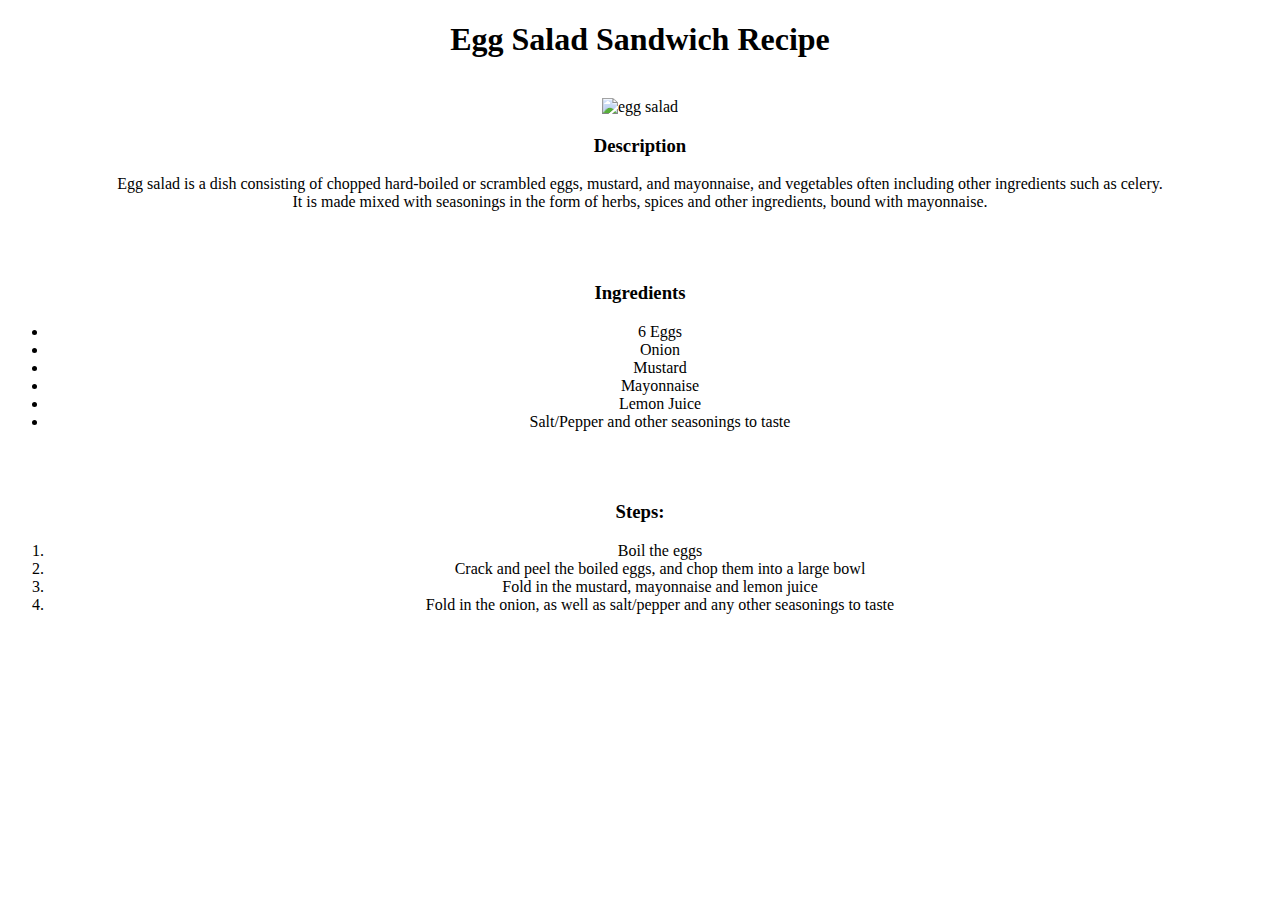
==== recipes/egg-salad.html @ 8ffab12a "feat: add egg-salad.html page" ====
<!DOCTYPE html>
<html lang="en">
<head>
    <meta charset="UTF-8">
    <meta name="viewport" content="width=device-width, initial-scale=1.0">
    <title>Odin Recipes</title>
</head>
<body>
    <h1 align="center">Egg Salad Sandwich Recipe</h1>
    <br>
    <div align="center">
        <img alt="egg salad" height="250" width="250" src="https://www.allrecipes.com/thmb/aC8aQ8_x_N7BbpN7SK8QZpVNP1U=/750x0/filters:no_upscale():max_bytes(150000):strip_icc():format(webp)/4525663-570993c0dac74778a584ff6169bf8038.jpg">
        <h3>Description</h4>
        <p>Egg salad is a dish consisting of chopped hard-boiled or scrambled eggs, mustard, and mayonnaise, and vegetables often including other ingredients such as celery.<br> It is made mixed with seasonings in the form of herbs, spices and other ingredients, bound with mayonnaise.</p>
        <br><br>
        <h3>Ingredients</h3>
        <ul>
            <li>6 Eggs</li>
            <li>Onion</li>
            <li>Mustard</li>
            <li>Mayonnaise</li>
            <li>Lemon Juice</li>
            <li>Salt/Pepper and other seasonings to taste</li>
        </ul>
        <br><br>
        <h3>Steps:</h3>
        <ol>
            <li>Boil the eggs</li>
            <li>Crack and peel the boiled eggs, and chop them into a large bowl</li>
            <li>Fold in the mustard, mayonnaise and lemon juice</li>
            <li>Fold in the onion, as well as salt/pepper and any other seasonings to taste</li>
        </ol>
    </div>
</body>
</html>
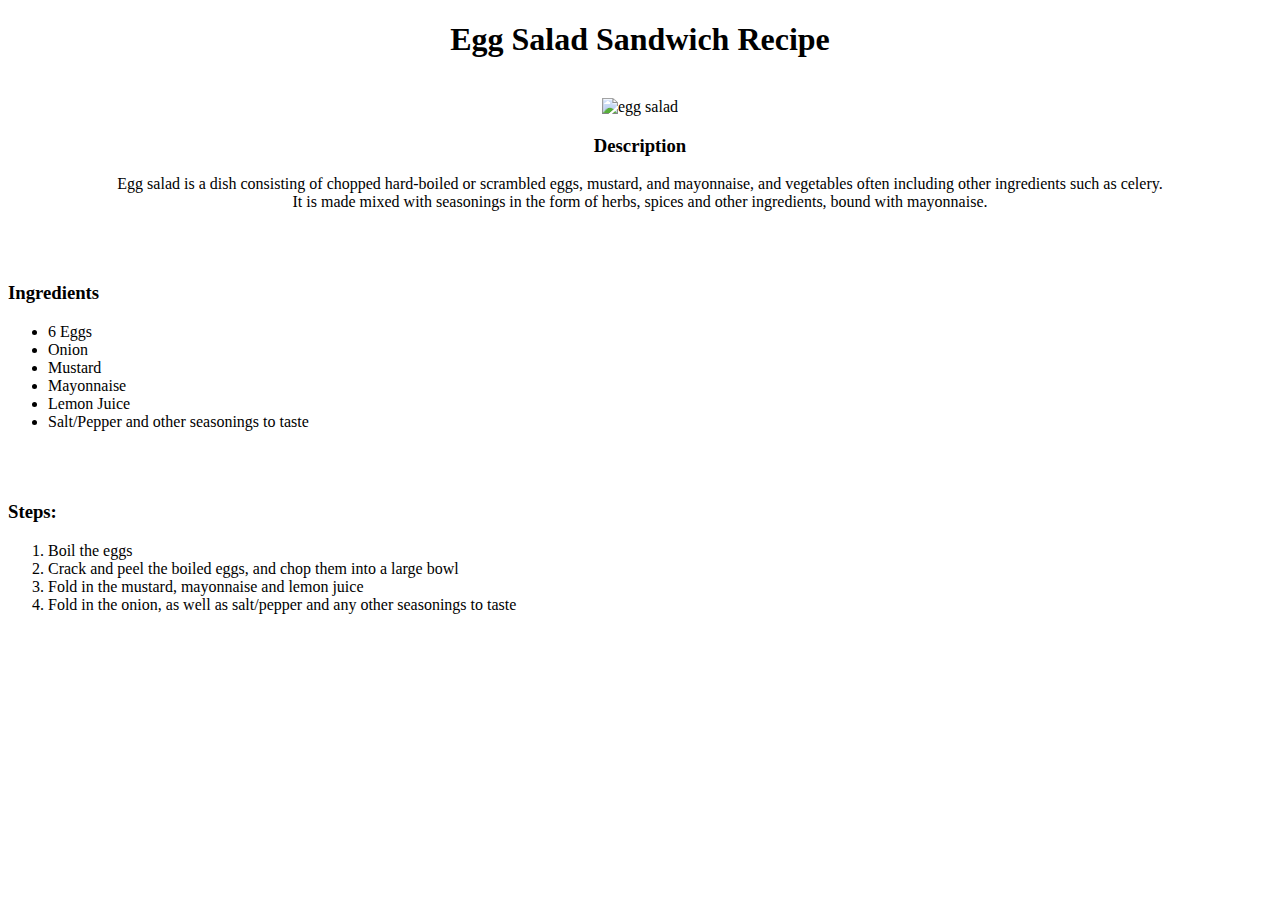
==== commit 01b674ea: "fix: edit egg-salad.html" ====
--- a/recipes/egg-salad.html
+++ b/recipes/egg-salad.html
@@ -13,23 +13,23 @@
         <h3>Description</h4>
         <p>Egg salad is a dish consisting of chopped hard-boiled or scrambled eggs, mustard, and mayonnaise, and vegetables often including other ingredients such as celery.<br> It is made mixed with seasonings in the form of herbs, spices and other ingredients, bound with mayonnaise.</p>
         <br><br>
-        <h3>Ingredients</h3>
-        <ul>
-            <li>6 Eggs</li>
-            <li>Onion</li>
-            <li>Mustard</li>
-            <li>Mayonnaise</li>
-            <li>Lemon Juice</li>
-            <li>Salt/Pepper and other seasonings to taste</li>
-        </ul>
-        <br><br>
-        <h3>Steps:</h3>
-        <ol>
-            <li>Boil the eggs</li>
-            <li>Crack and peel the boiled eggs, and chop them into a large bowl</li>
-            <li>Fold in the mustard, mayonnaise and lemon juice</li>
-            <li>Fold in the onion, as well as salt/pepper and any other seasonings to taste</li>
-        </ol>
     </div>
+    <h3>Ingredients</h3>
+    <ul>
+        <li>6 Eggs</li>
+        <li>Onion</li>
+        <li>Mustard</li>
+        <li>Mayonnaise</li>
+        <li>Lemon Juice</li>
+        <li>Salt/Pepper and other seasonings to taste</li>
+    </ul>
+    <br><br>
+    <h3>Steps:</h3>
+    <ol>
+        <li>Boil the eggs</li>
+        <li>Crack and peel the boiled eggs, and chop them into a large bowl</li>
+        <li>Fold in the mustard, mayonnaise and lemon juice</li>
+        <li>Fold in the onion, as well as salt/pepper and any other seasonings to taste</li>
+    </ol>
 </body>
 </html>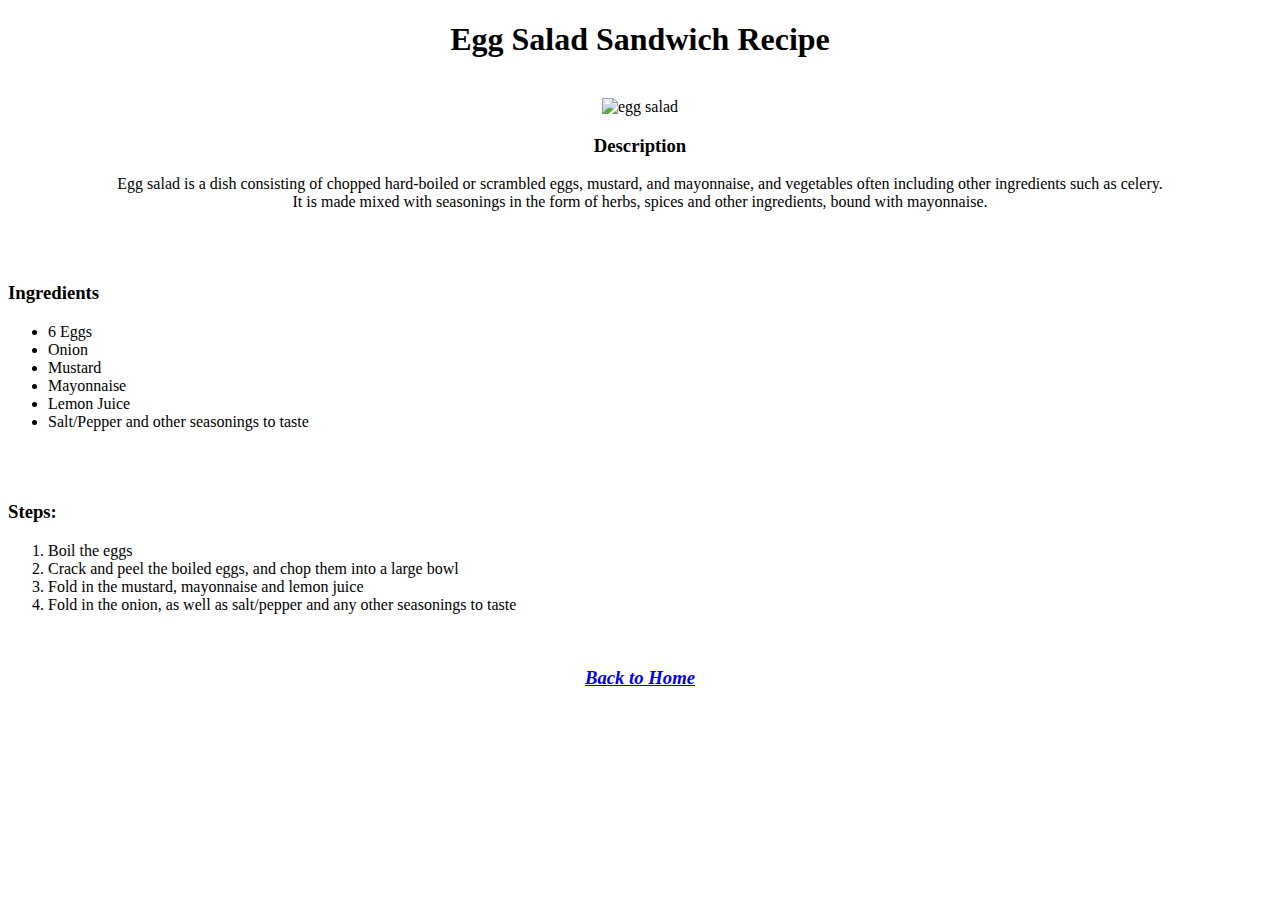
==== commit be1e3588: "feat: add pbj.html and mango-smoothie.html" ====
--- a/recipes/egg-salad.html
+++ b/recipes/egg-salad.html
@@ -31,5 +31,9 @@
         <li>Fold in the mustard, mayonnaise and lemon juice</li>
         <li>Fold in the onion, as well as salt/pepper and any other seasonings to taste</li>
     </ol>
+    <br>
+    <div align="center">
+        <a href="../index.html"><h3><i>Back to Home</i></h3></a>
+    </div>
 </body>
 </html>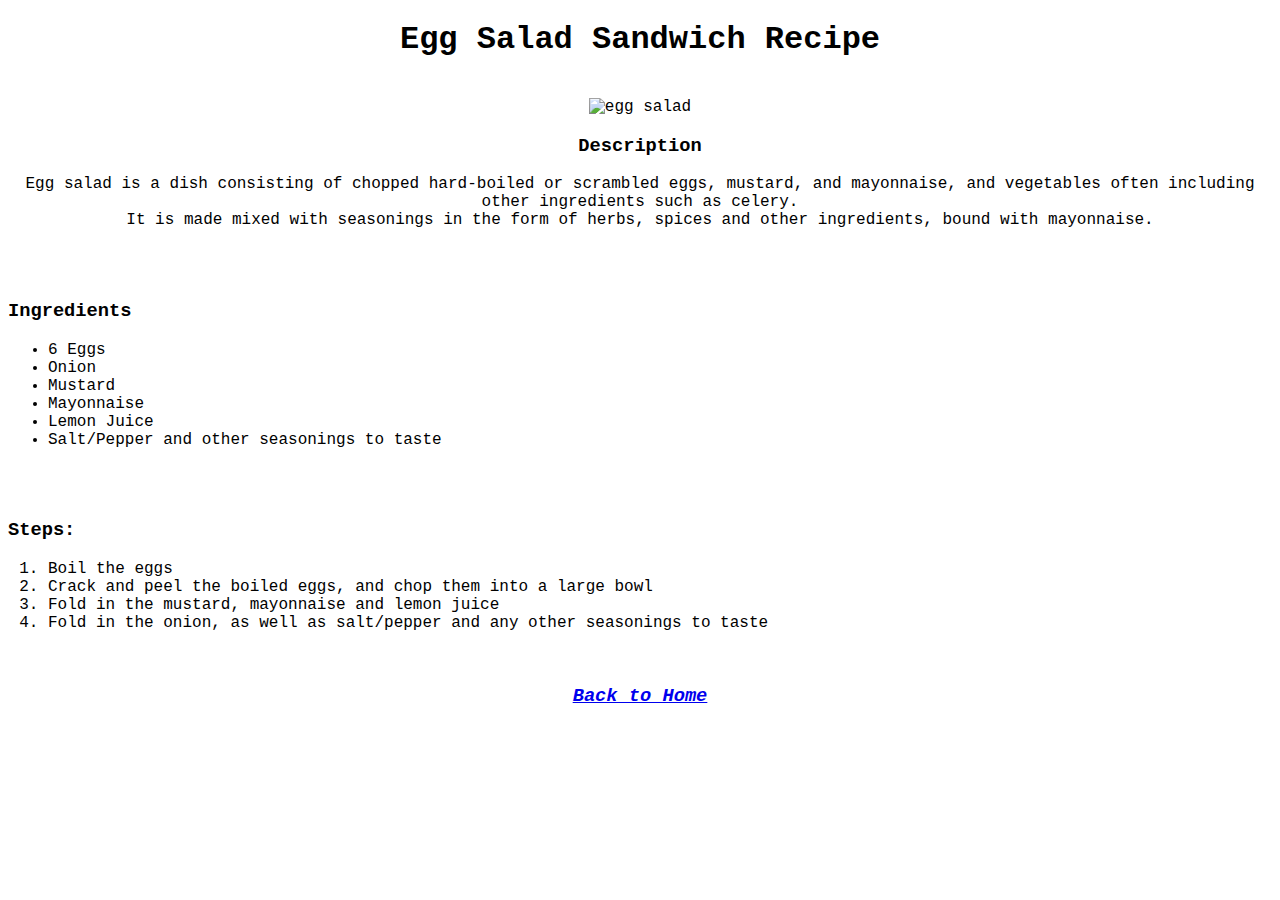
==== commit 0bd0761f: "fix: add styling" ====
--- a/recipes/egg-salad.html
+++ b/recipes/egg-salad.html
@@ -1,6 +1,7 @@
 <!DOCTYPE html>
 <html lang="en">
 <head>
+    <link rel="stylesheet" href="style.css">
     <meta charset="UTF-8">
     <meta name="viewport" content="width=device-width, initial-scale=1.0">
     <title>Odin Recipes</title>
--- a/recipes/style.css
+++ b/recipes/style.css
@@ -0,0 +1,5 @@
+/* style.css */
+
+* {
+    font-family: 'Courier New', Courier, monospace;
+}